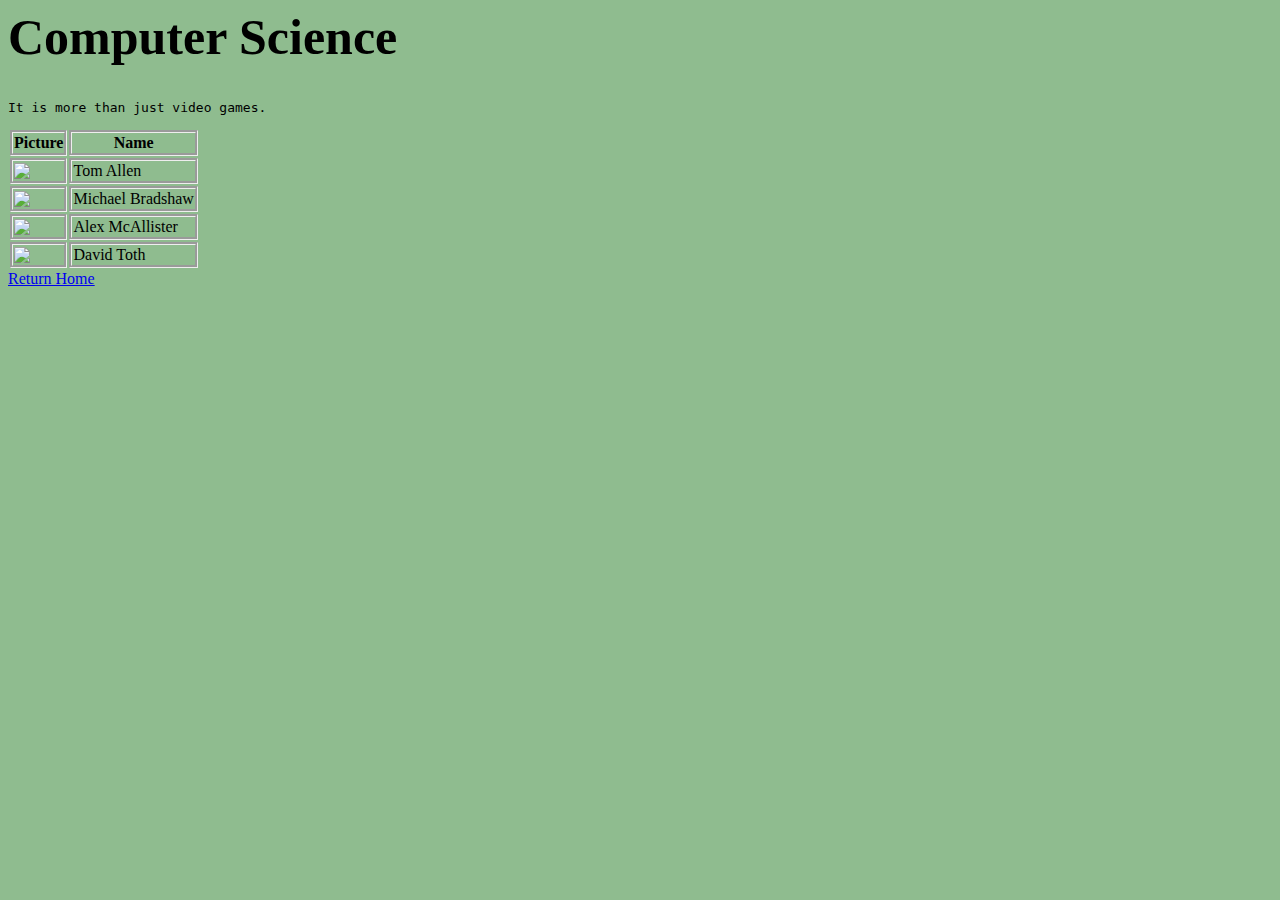
==== SiteB/DivIII/ComputerScience.html @ bd002983 "Lab 2 Save 2" ====
<html>
  <head><link href ="../css/siteB.css" type="text/css" rel="stylesheet"/>

    <title>Computer Science</title>
  </head>
  <body id="ComputerScience" class="department">
    <h1 class="program">Computer Science</h1>
    
    <p>It is more than just video games.</p>
    
    <table>
      <tr>
        <th>Picture</th>
        <th>Name</th>
      </tr>
    <tr>
      <td><img src="../pics/AH/Allen_Tom.jpg"></td>  
      <td>Tom Allen</td>
    </tr>
      <tr>
      <td><img src="../pics/AH/Bradshaw_Michael.jpg"></td>
      <td>Michael Bradshaw</td>
      </tr>
      <tr>
      <td><img src="../pics/IP/mcallister_Alex.jpg"></td>
      <td>Alex McAllister</td>
      </tr>
      <tr>
      <td><img src="../pics/QZ/Toth_David.jpg"></td>
      <td>David Toth</td>
      </tr>
    </table>
    
    
    <a href="../index.html">Return Home</a>

    
  </body>
</html>
---- SiteB/css/siteB.css ----
body {
    background-color: skyblue;}
body {
    font-family: cursive;}
h1 {
    font-size: 50
}
p {
    font-family: monospace
}
body {
background-image: url("../pics/Centre/seal.png");
background-repeat: no-repeat;
    background-position: right;
}
#landing {background-color: beige}
#Economics {background-color: aquamarine}
#Politics {background-color: coral}
#Mathematics {background-color: cornflowerblue}
#ComputerScience {background-color: darkseagreen}
th {
    border-width: medium;
    border-style: groove
}
td {border-width: medium;
border-style: groove}
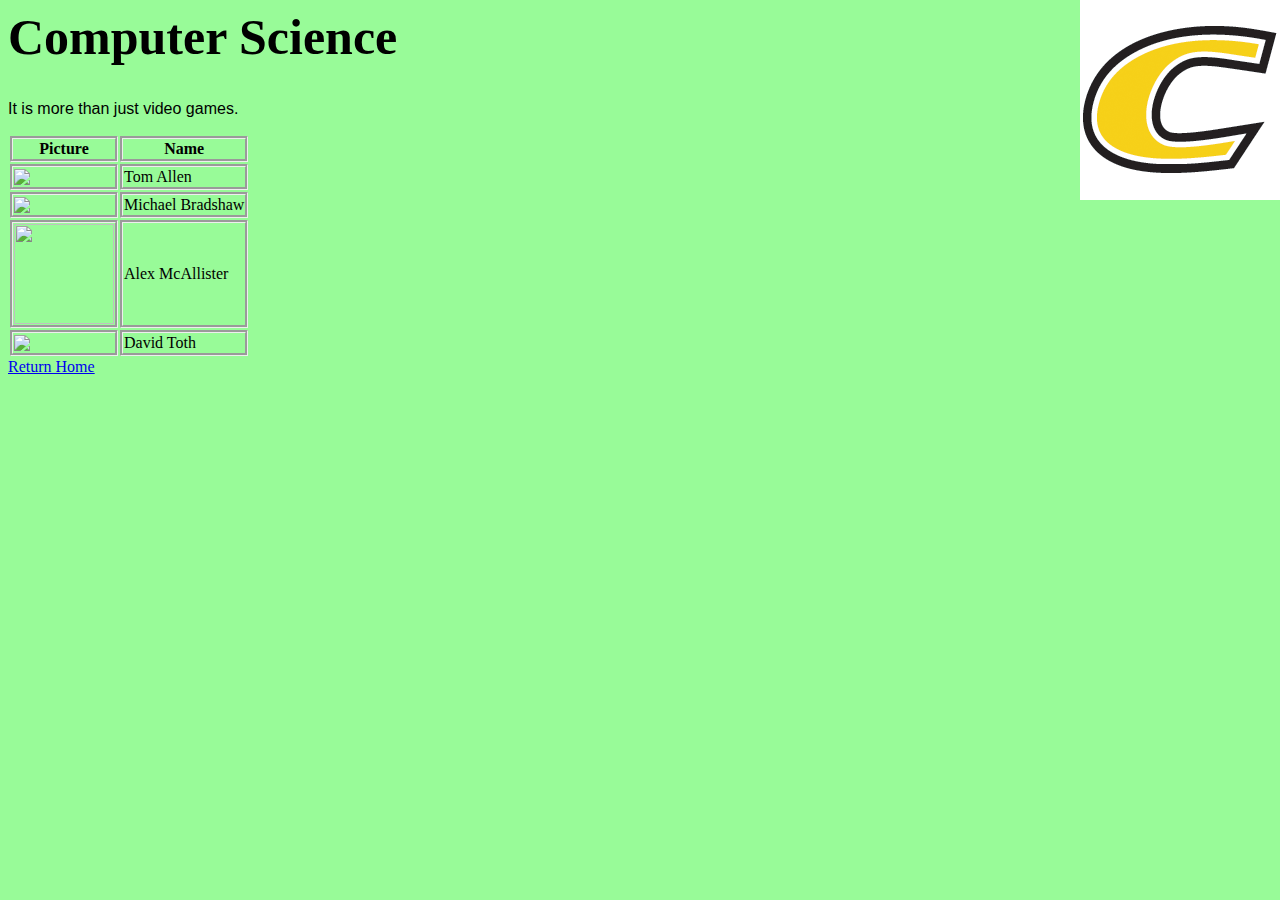
==== commit 9259fc32: "Lab 2" ====
--- a/SiteB/DivIII/ComputerScience.html
+++ b/SiteB/DivIII/ComputerScience.html
@@ -22,7 +22,7 @@
       <td>Michael Bradshaw</td>
       </tr>
       <tr>
-      <td><img src="../pics/IP/mcallister_Alex.jpg"></td>
+      <td><img src="../pics/IP/mcallister_Alex.jpg" width="100" height="100"></td>
       <td>Alex McAllister</td>
       </tr>
       <tr>
--- a/SiteB/css/siteB.css
+++ b/SiteB/css/siteB.css
@@ -1,23 +1,27 @@
 body {
-    background-color: skyblue;}
+    background-color: khaki;}
 body {
-    font-family: cursive;}
+    font-family: serif;}
 h1 {
     font-size: 50
 }
 p {
-    font-family: monospace
+    font-family: sans-serif;
+
 }
 body {
-background-image: url("../pics/Centre/seal.png");
+background-image: url("../pics/logo.png");
 background-repeat: no-repeat;
-    background-position: right;
+    background-position: top right;
 }
-#landing {background-color: beige}
-#Economics {background-color: aquamarine}
-#Politics {background-color: coral}
-#Mathematics {background-color: cornflowerblue}
-#ComputerScience {background-color: darkseagreen}
+body {
+   
+}
+#Economics {background-color: gold}
+#Politics {background-color: pink}
+#Mathematics {background-color: salmon}
+#ComputerScience {background-color: palegreen}
+#landing {background-color: peachpuff}
 th {
     border-width: medium;
     border-style: groove
